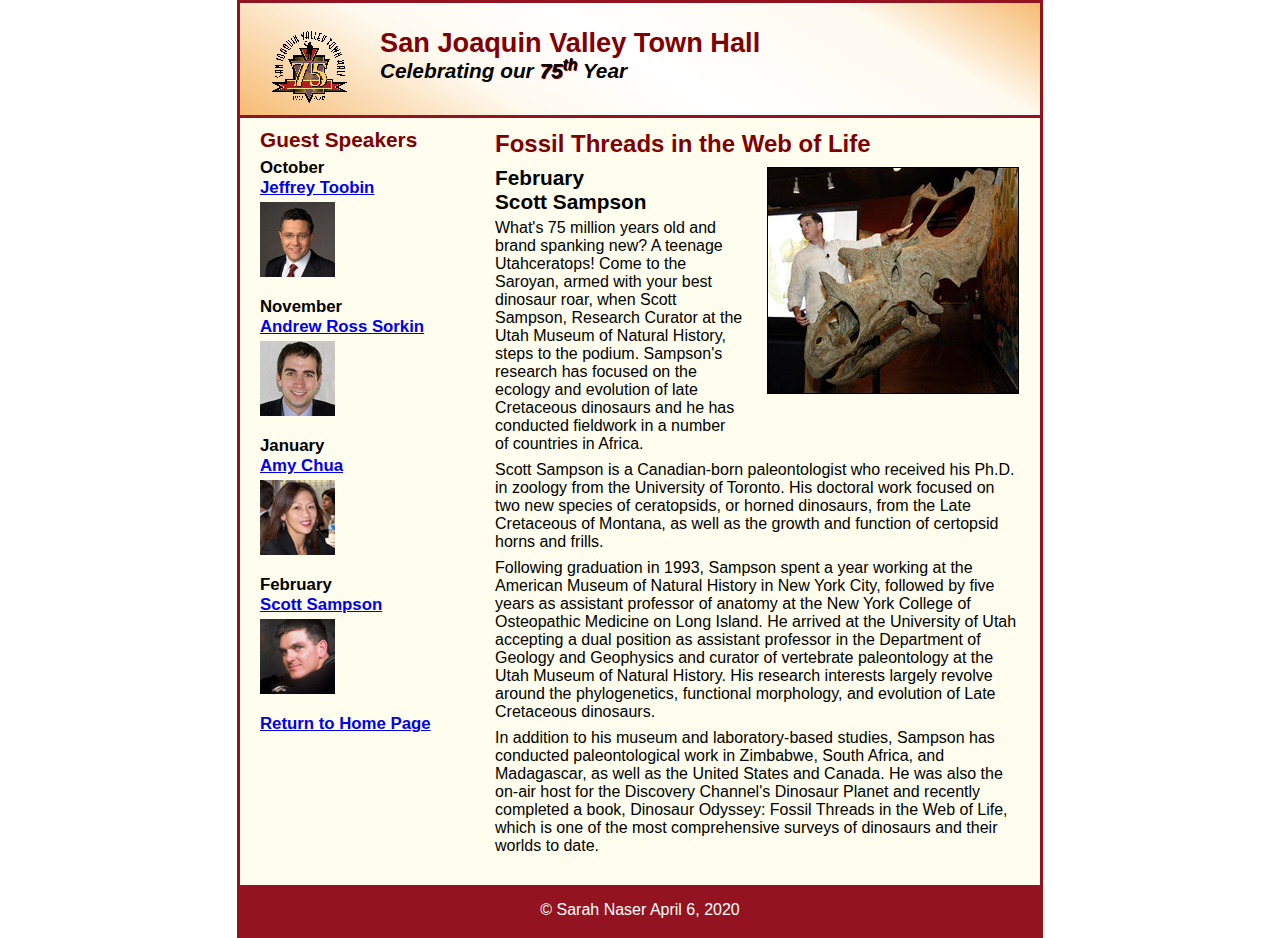
==== speakers/sampson.html @ 7b535e93 "Initial commit" ====
<!DOCTYPE html>
<html lang="en">

<head>
    <meta charset="utf-8">
    <title>San Joaquin Valley Town Hall</title>
    <link rel="shortcut icon" href="../images/favicon.ico">
    <link rel="stylesheet" href="../styles/normalize.css">
    <link rel="stylesheet" href="speaker.css">
</head>

<body>
<header>
    <img src="../images/town_hall_logo.gif" alt="town hall logo" height="80">
    <h2>San Joaquin Valley Town Hall</h2>
    <h3>Celebrating our <em class="shadow">75<sup>th</sup></em> Year</h3>
</header>
<main>
    <section>
        <h1>Fossil Threads in the Web of Life</h1>
        <article>
            <img src="../images/sampson_dinosaur.jpg">
            <h2>February
                <br>Scott Sampson</h2>

            <p>What's 75 million years old and brand spanking new? A teenage Utahceratops! Come to the
            Saroyan, armed with your best dinosaur roar, when Scott Sampson, Research Curator at the
            Utah Museum of Natural History, steps to the podium. Sampson's research has focused on the
            ecology and evolution of late Cretaceous dinosaurs and he has conducted fieldwork in a number
                of countries in Africa.</p>

        <p>Scott Sampson is a Canadian-born paleontologist who received his Ph.D. in zoology from the
        University of Toronto. His doctoral work focused on two new species of ceratopsids, or horned
        dinosaurs, from the Late Cretaceous of Montana, as well as the growth and function of certopsid
            horns and frills.</p>

        <p>Following graduation in 1993, Sampson spent a year working at the American Museum of Natural
        History in New York City, followed by five years as assistant professor of anatomy at the New
        York College of Osteopathic Medicine on Long Island. He arrived at the University of Utah
        accepting a dual position as assistant professor in the Department of Geology and Geophysics
        and curator of vertebrate paleontology at the Utah Museum of Natural History. His research
        interests largely revolve around the phylogenetics, functional morphology, and evolution of
            Late Cretaceous dinosaurs.</p>

        <p>In addition to his museum and laboratory-based studies, Sampson has conducted paleontological
        work in Zimbabwe, South Africa, and Madagascar, as well as the United States and Canada. He was
        also the on-air host for the Discovery Channel's Dinosaur Planet and recently completed a book,
        Dinosaur Odyssey: Fossil Threads in the Web of Life, which is one of the most
            comprehensive surveys of dinosaurs and their worlds to date.</p>
        </article>
    </section>
    <aside>
        <h2>Guest Speakers</h2>

        <h3>October
            <br><a href="../speakers/toobin.html">Jeffrey Toobin</a></h3>
        <img src="../images/toobin75.jpg" alt="Jeffrey Toobin">
        <h3>November
            <br><a href="../speakers/sorkin.html">Andrew Ross Sorkin</a></h3>
        <img src="../images/sorkin75.jpg" alt="Andrew Ross Sorkin">
        <h3>January
            <br><a href="../speakers/chua.html">Amy Chua</a></h3>
        <img src="../images/chua75.jpg" alt="Amy Chua">
        <h3>February
            <br><a href="../speakers/sampson.html">Scott Sampson</a></h3>
        <img src="../images/sampson75.jpg" alt="Scott Sampson">
        <h3><a href="../index.html">Return to Home Page</a></h3>
    </aside>
</main>
<footer>
    <p>&copy; Sarah Naser April 6, 2020</p>
</footer>
</body>
</html>
---- speakers/speaker.css ----
/* the styles for the elements */
html {
    background-color: white;
}
*{
    margin:0;
    padding: 0;
}
/* the styles for the body */
body {
    font-family: Arial, Helvetica, sans-serif;
    font-size: 100%;
    width: 800px;
    margin: 0px auto 0px auto;
    border: solid 3px #931420;
    background-color: #fffded;
}

/* the styles for the header */
header {
    border-bottom: solid 3px #931420;
    padding-top: 1.5em;
    padding-bottom: 2em;
    background: linear-gradient(30deg, #f6bb73 0%, floralwhite 30%, white 50%, floralwhite 80%, #f6bb73 100%);
}
header img {
    float: left;
    padding-left: 30px;
    padding-right: 30px;
}
header h2 {
    font-size: 170%;
    color: #800000;
}
header h3 {
    font-size: 130%;
    font-style: italic;
}
.shadow {
    text-shadow: 1px 1px #800000;
}
/* the styles for the section*/
section {
    width: 525px;
    float: right;
    clear: left;
    padding-right: 20px;
    padding-left: 20px;
    padding-bottom: 20px;
}
section h1 {
    font-size: 150%;
    padding-top: 0.5em;
    padding-bottom: 0.25em;
    margin: 0;
    color: #800000;
}
section article {
    padding-top: 2px;
    padding-bottom: 2px;
}
section article img {
    float: right;
    margin: 1px 1px 3em 1.5em;
    border: solid 1px black;
}
section h2 {
    font-size: 130%;
    padding-top: 0em;
    padding-bottom: 0.25em;
}
section p {
    padding-bottom:0.5em;
}
/*styles for the aside*/
aside {
    width: 215px;
    float: right;
    clear: left;
    padding-left: 20px;
    padding-bottom: 20px;
}
aside h2 {
    font-size: 130%;
    color: #800000;
    padding-top: 0.5em;
    padding-bottom: 0.25em;
}
aside h3 {
    font-size: 105%;
    padding-bottom: 0.25em;
}
aside img {
    padding-bottom: 1em;
}
aside a:hover {
    font-style: italic;
}

/* the styles for the footer */
footer p {
    text-align: center;
    background-color: #931420;
    color: white;
    padding-top: 1em;
    padding-bottom: 1em;
    clear: both;
}
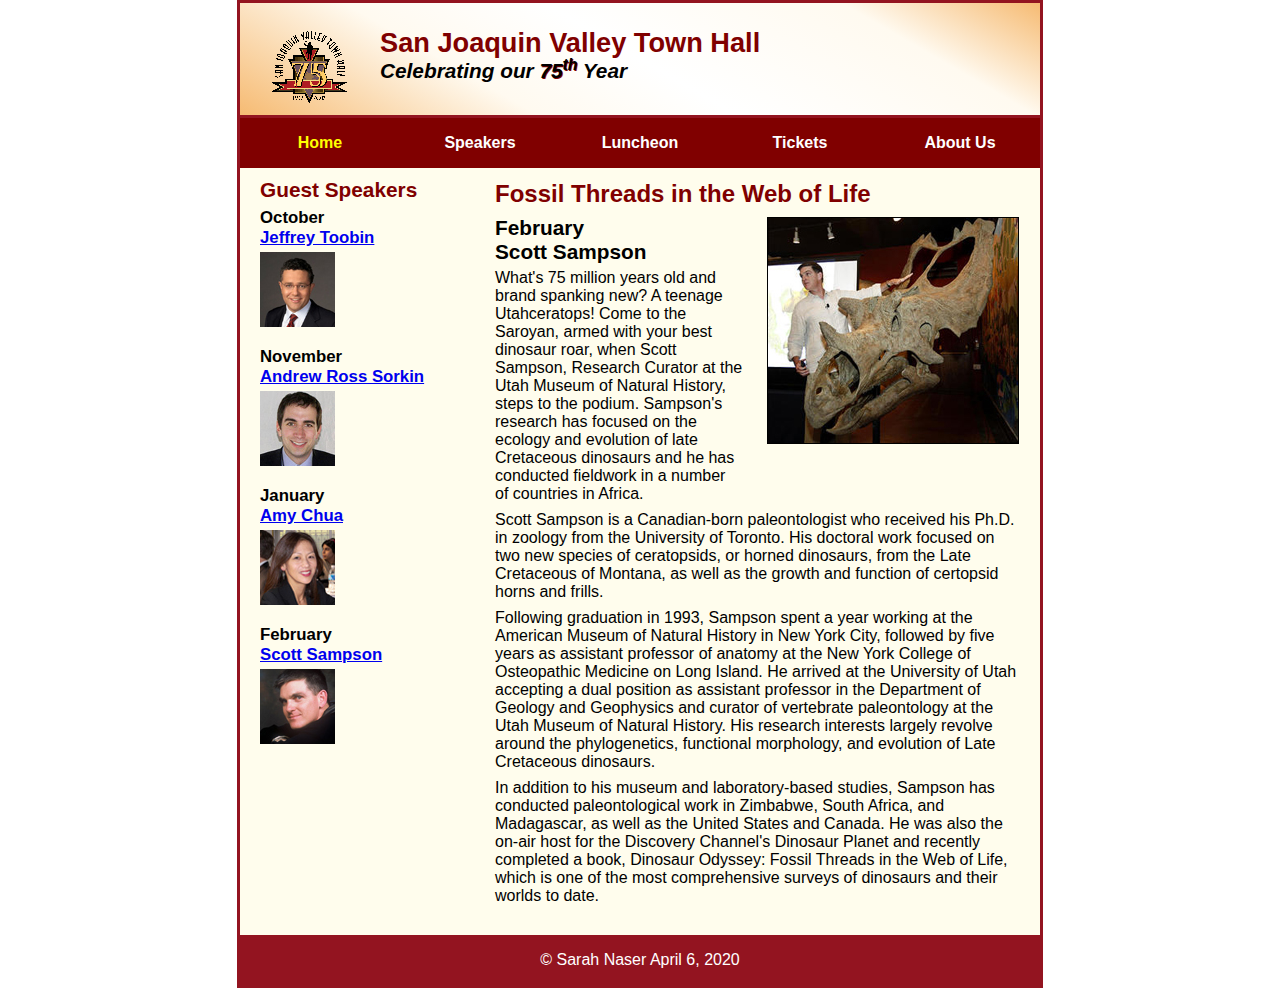
==== commit 854f6fae: "added navigation bar to speaker page" ====
--- a/speakers/sampson.html
+++ b/speakers/sampson.html
@@ -15,6 +15,20 @@
     <h2>San Joaquin Valley Town Hall</h2>
     <h3>Celebrating our <em class="shadow">75<sup>th</sup></em> Year</h3>
 </header>
+<ul id="nav_menu">
+    <li><a class="current" href="../index.html">Home</a></li>
+    <li><a href="../speakers.html">Speakers</a></li>
+    <li><a href="../luncheon.html">Luncheon</a></li>
+    <li><a href="../tickets.html">Tickets</a></li>
+    <li><a href="../about.html">About Us</a>
+        <ul>
+            <li><a>Our History</a></li>
+            <li><a>Board of Directors</a></li>
+            <li><a>Past Speakers</a></li>
+            <li><a>Contact Information</a></li>
+        </ul>
+    </li>
+</ul>
 <main>
     <section>
         <h1>Fossil Threads in the Web of Life</h1>
@@ -64,7 +78,6 @@
         <h3>February
             <br><a href="../speakers/sampson.html">Scott Sampson</a></h3>
         <img src="../images/sampson75.jpg" alt="Scott Sampson">
-        <h3><a href="../index.html">Return to Home Page</a></h3>
     </aside>
 </main>
 <footer>
--- a/speakers/speaker.css
+++ b/speakers/speaker.css
@@ -5,6 +5,47 @@
 *{
     margin:0;
     padding: 0;
+}
+/* the styles for the navigation menu*/
+#nav_menu {
+    margin: 0;
+    padding: 0;
+    list-style-type: none;
+}
+#nav_menu li {
+    float: left;
+}
+#nav_menu li a {
+    display: inline-block;
+    text-align: center;
+    padding: 1em 0em;
+    text-decoration: none;
+    color: white;
+    background-color: #800000;
+    font-weight: bold;
+    width: 160px;
+    position: relative;
+}
+.current {
+    color: yellow !important;
+}
+/* the styles for the submenu */
+#nav_menu li ul {
+    display: none;
+    position: absolute;
+    top: 100%;
+}
+#nav_menu li ul li {
+    float: none;
+    display: block;
+}
+#nav_menu li:hover > ul {
+    display: block;
+}
+#nav_menu li > ul::after {
+    content: " ";
+    display: block;
+    clear: both;
 }
 /* the styles for the body */
 body {
